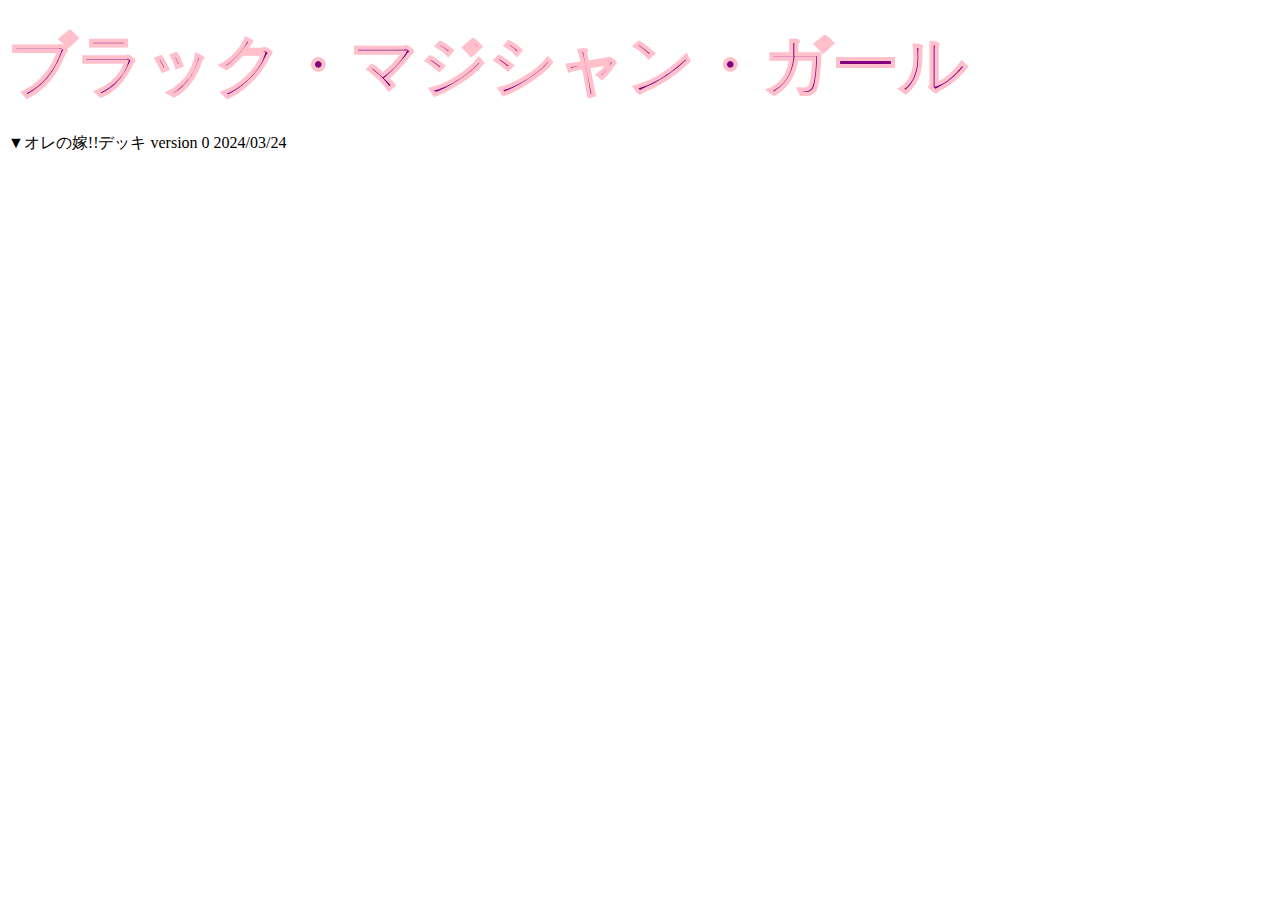
==== theory_yu_gi_oh.html @ f8cbc17c "Add files via upload" ====
<!DOCTYPE HTML>

<HTML>
<HEAD> 

<META charset="UTF-8">

<TITLE>Theoritical Yu-Gi-Oh!</TITLE>

</HEAD>

<BODY>
<div> <H1> <span style="font-size: 50pt; font-weight: bold; color: purple; -webkit-text-stroke: 2px pink;">ブラック・マジシャン・ガール</span> </H1> </div>

<div>
	<div onclick="obj=document.getElementById('open1').style; obj.display=(obj.display=='none')?'block':'none';">
		<a style="cursor:pointer;">▼オレの嫁!!デッキ version 0 2024/03/24 </a>
	</div>
	<div id="open1" style="display:none;clear:both;">
		<H2>戦績</H2>
		<p><font color="blue">LOSE</font>: vs. 青眼</p>  	
		<p><span style="font-size: 15pt; font-weight: bold; color: purple; -webkit-text-stroke: 2px pink;">ブラック・マジシャン・ガール</span>召喚回数:0</p>
		<p><font color="blue">LOSE</font>: vs. 相剣</p> 	
		<p><span style="font-size: 15pt; font-weight: bold; color: purple; -webkit-text-stroke: 2px pink;">ブラック・マジシャン・ガール</span>召喚回数:0</p>
		<p><font color="blue">LOSE</font>: vs. バーン罠</p> 	
		<p><span style="font-size: 15pt; font-weight: bold; color: purple; -webkit-text-stroke: 2px pink;">ブラック・マジシャン・ガール</span>召喚回数:0</p>
		<p></p>
		<H2>デッキレシピ</p>
		<p><img src="my_wife_ver0.jpg"></p>
	</div>


</div>

</BODY>

</HTML>
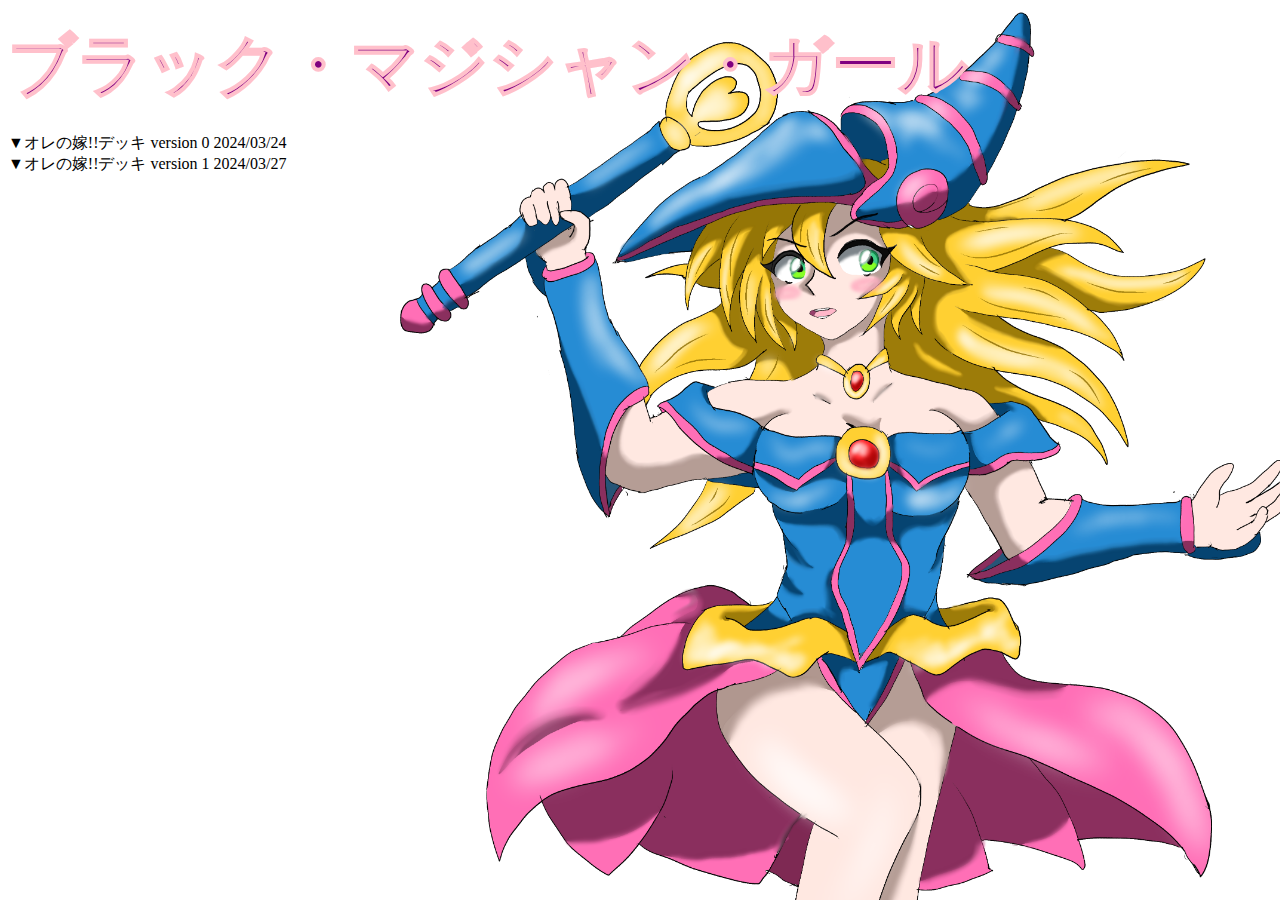
==== commit bc06734f: "Add files via upload" ====
--- a/theory_yu_gi_oh.html
+++ b/theory_yu_gi_oh.html
@@ -3,6 +3,7 @@
 <HTML>
 <HEAD> 
 
+<link rel="stylesheet" href="design_bmg.css">
 <META charset="UTF-8">
 
 <TITLE>Theoritical Yu-Gi-Oh!</TITLE>
@@ -18,17 +19,28 @@
 	</div>
 	<div id="open1" style="display:none;clear:both;">
 		<H2>戦績</H2>
-		<p><font color="blue">LOSE</font>: vs. 青眼</p>  	
+		<p><font color="blue">最新: LOSE</font>: vs. LV. 4　パワーデッキ</p> 	
+		<p><span style="font-size: 15pt; font-weight: bold; color: purple; -webkit-text-stroke: 2px pink;">ブラック・マジシャン・ガール</span>召喚回数:1</p>
+		<p><font color="blue">LOSE</font>: vs. バーン罠</p> 	
 		<p><span style="font-size: 15pt; font-weight: bold; color: purple; -webkit-text-stroke: 2px pink;">ブラック・マジシャン・ガール</span>召喚回数:0</p>
 		<p><font color="blue">LOSE</font>: vs. 相剣</p> 	
 		<p><span style="font-size: 15pt; font-weight: bold; color: purple; -webkit-text-stroke: 2px pink;">ブラック・マジシャン・ガール</span>召喚回数:0</p>
-		<p><font color="blue">LOSE</font>: vs. バーン罠</p> 	
-		<p><span style="font-size: 15pt; font-weight: bold; color: purple; -webkit-text-stroke: 2px pink;">ブラック・マジシャン・ガール</span>召喚回数:0</p>
+		<p><font color="blue">LOSE</font>: vs. 青眼</p>  	
+		<p><span style="font-size: 15pt; font-weight: bold; color: purple; -webkit-text-stroke: 2px pink;">ブラック・マジシャン・ガール</span>召喚回数:0</p>		
 		<p></p>
 		<H2>デッキレシピ</p>
 		<p><img src="my_wife_ver0.jpg"></p>
 	</div>
 
+	<div onclick="obj=document.getElementById('open2').style; obj.display=(obj.display=='none')?'block':'none';">
+		<a style="cursor:pointer;">▼オレの嫁!!デッキ version 1 2024/03/27 </a>
+	</div>
+	<div id="open2" style="display:none;clear:both;">
+		<H2>デッキ概要</H2>
+		<p>「黒魔術復活の棺」を増やし、「量子猫」を追加。<br>BMG特殊召喚能力を上げた。</p>
+		<H2>戦績</H2>
+
+	</div>
 
 </div>
 
--- a/design_bmg.css
+++ b/design_bmg.css
@@ -0,0 +1,6 @@
+body{
+	background-image: url("bmg1.png");
+	background-repeat:  no-repeat; 
+	background-size: 70% auto;  
+	background-position:400px 10px;
+}
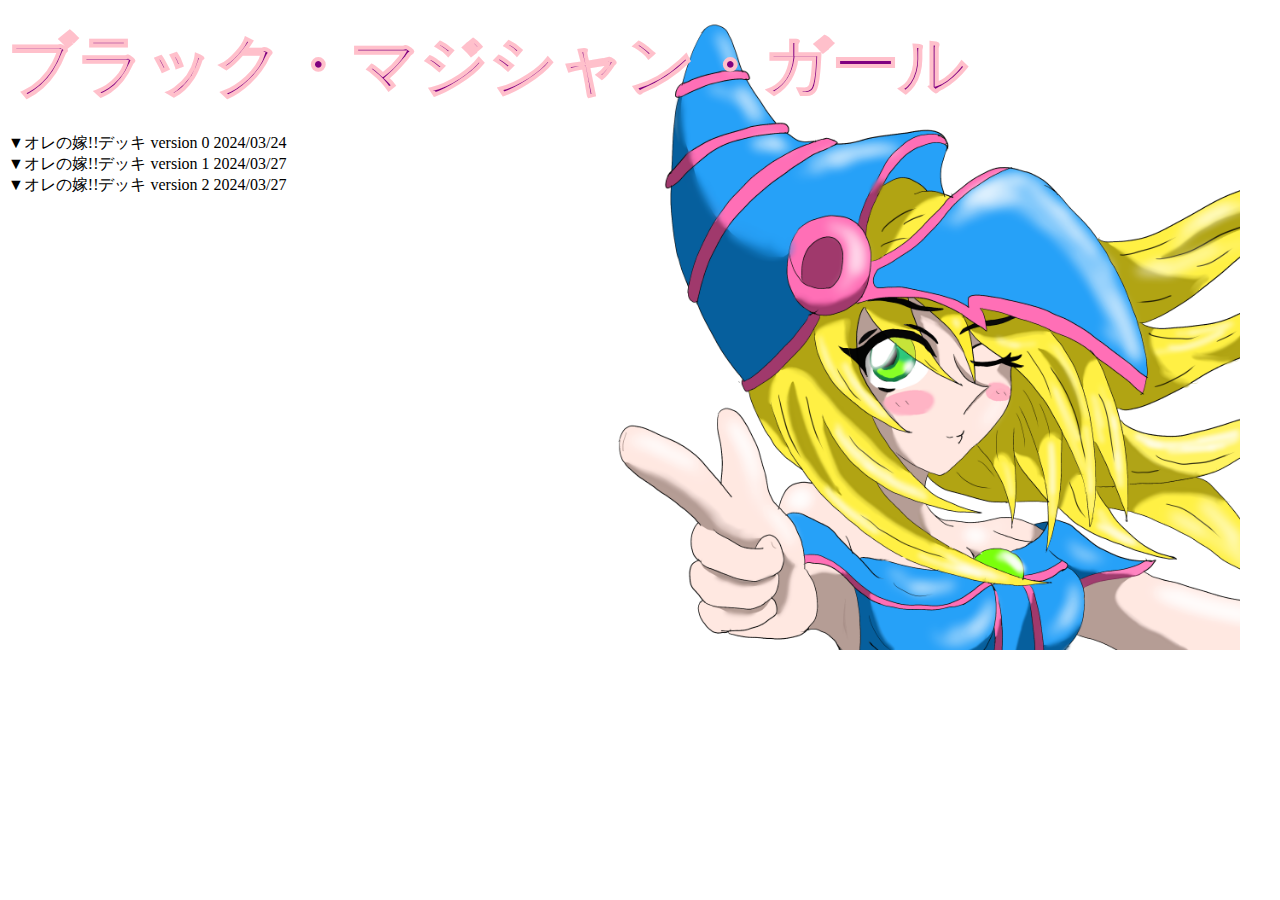
==== commit ec467b2b: "Add files via upload" ====
--- a/theory_yu_gi_oh.html
+++ b/theory_yu_gi_oh.html
@@ -19,7 +19,7 @@
 	</div>
 	<div id="open1" style="display:none;clear:both;">
 		<H2>戦績</H2>
-		<p><font color="blue">最新: LOSE</font>: vs. LV. 4　パワーデッキ</p> 	
+		<p><font color="blue">LOSE</font>: vs. LV. 4　パワーデッキ</p> 	
 		<p><span style="font-size: 15pt; font-weight: bold; color: purple; -webkit-text-stroke: 2px pink;">ブラック・マジシャン・ガール</span>召喚回数:1</p>
 		<p><font color="blue">LOSE</font>: vs. バーン罠</p> 	
 		<p><span style="font-size: 15pt; font-weight: bold; color: purple; -webkit-text-stroke: 2px pink;">ブラック・マジシャン・ガール</span>召喚回数:0</p>
@@ -32,6 +32,7 @@
 		<p><img src="my_wife_ver0.jpg"></p>
 	</div>
 
+
 	<div onclick="obj=document.getElementById('open2').style; obj.display=(obj.display=='none')?'block':'none';">
 		<a style="cursor:pointer;">▼オレの嫁!!デッキ version 1 2024/03/27 </a>
 	</div>
@@ -39,7 +40,26 @@
 		<H2>デッキ概要</H2>
 		<p>「黒魔術復活の棺」を増やし、「量子猫」を追加。<br>BMG特殊召喚能力を上げた。</p>
 		<H2>戦績</H2>
+		<p><font color="blue">最新: LOSE</font>: vs. 時械神</p> 	
+		<p><span style="font-size: 15pt; font-weight: bold; color: purple; -webkit-text-stroke: 2px pink;">ブラック・マジシャン・ガール</span>召喚回数:3</p>
+		<p><font color="blue">闇のデュエル:Win</font>: vs. 自滅</p> 	
+		<p><span style="font-size: 15pt; font-weight: bold; color: purple; -webkit-text-stroke: 2px pink;">ブラック・マジシャン・ガール</span>召喚回数:1</p>
+		<p><font color="blue">LOESE</font>: vs. 真紅眼</p> 	
+		<p><span style="font-size: 15pt; font-weight: bold; color: purple; -webkit-text-stroke: 2px pink;">ブラック・マジシャン・ガール</span>召喚回数:1</p>
+		<p><font color="blue">闇のデュエル:Win</font>: vs. 自滅</p> 	
+		<p><span style="font-size: 15pt; font-weight: bold; color: purple; -webkit-text-stroke: 2px pink;">ブラック・マジシャン・ガール</span>召喚回数:0</p>
+		<p><font color="blue">LOSE</font>: vs. シンクロン</p> 	
+		<p><span style="font-size: 15pt; font-weight: bold; color: purple; -webkit-text-stroke: 2px pink;">ブラック・マジシャン・ガール</span>召喚回数:0</p>
 
+	</div>
+
+	<div onclick="obj=document.getElementById('open3').style; obj.display=(obj.display=='none')?'block':'none';">
+		<a style="cursor:pointer;">▼オレの嫁!!デッキ version 2 2024/03/27 </a>
+	</div>
+	<div id="open3" style="display:none;clear:both;">
+		<H2>デッキ概要</H2>
+		<p></p>
+		<H2>戦績</H2>
 	</div>
 
 </div>
--- a/design_bmg.css
+++ b/design_bmg.css
@@ -1,6 +1,6 @@
 body{
-	background-image: url("bmg1.png");
+	background-image: url("bmg2.png");
 	background-repeat:  no-repeat; 
-	background-size: 70% auto;  
-	background-position:400px 10px;
+	background-size: 50% auto;  
+	background-position:600px 10px;
 }
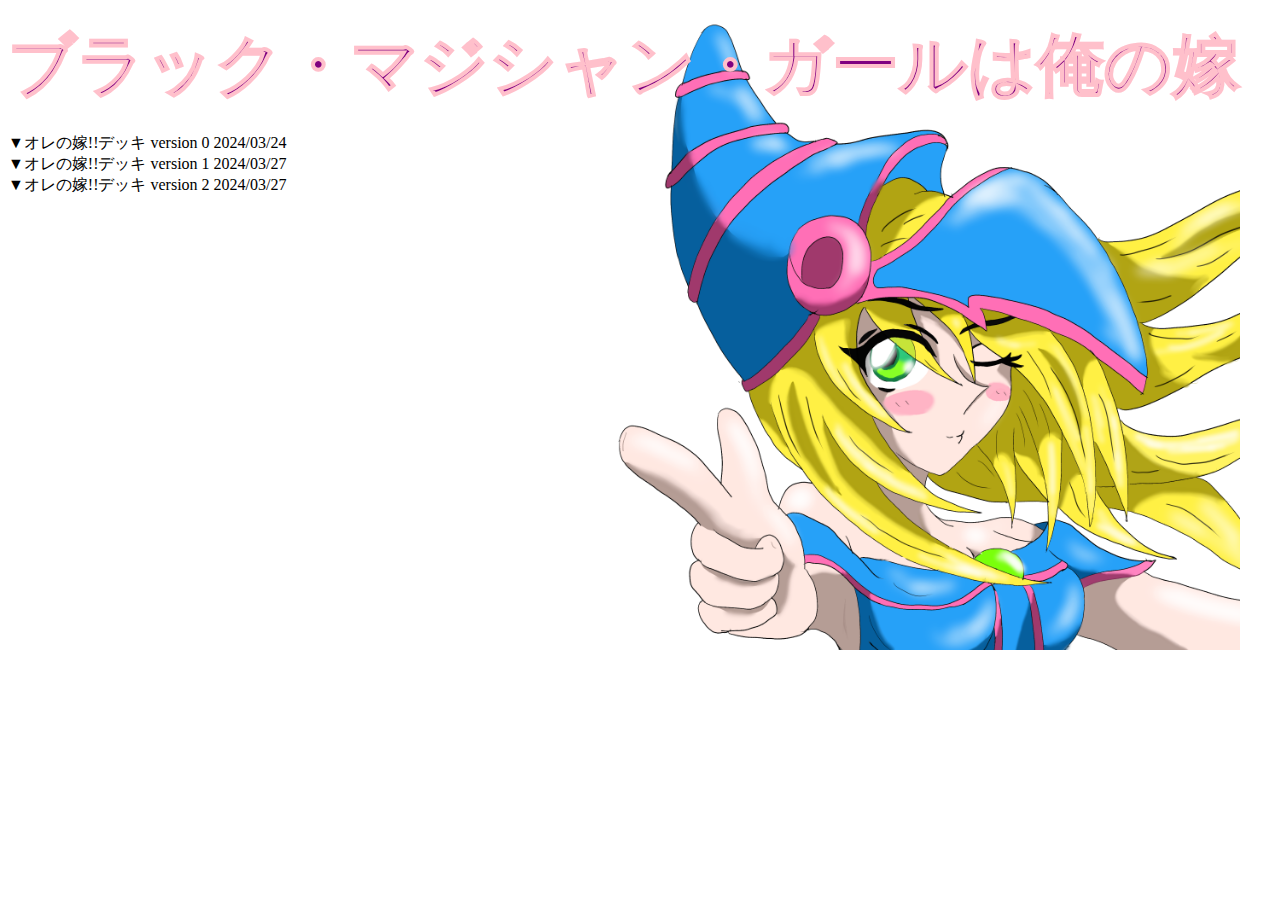
==== commit 9ca1b71c: "Add files via upload" ====
--- a/theory_yu_gi_oh.html
+++ b/theory_yu_gi_oh.html
@@ -11,7 +11,7 @@
 </HEAD>
 
 <BODY>
-<div> <H1> <span style="font-size: 50pt; font-weight: bold; color: purple; -webkit-text-stroke: 2px pink;">ブラック・マジシャン・ガール</span> </H1> </div>
+<div> <H1> <span style="font-size: 50pt; font-weight: bold; color: purple; -webkit-text-stroke: 2px pink;">ブラック・マジシャン・ガールは俺の嫁</span> </H1> </div>
 
 <div>
 	<div onclick="obj=document.getElementById('open1').style; obj.display=(obj.display=='none')?'block':'none';">
@@ -28,8 +28,7 @@
 		<p><font color="blue">LOSE</font>: vs. 青眼</p>  	
 		<p><span style="font-size: 15pt; font-weight: bold; color: purple; -webkit-text-stroke: 2px pink;">ブラック・マジシャン・ガール</span>召喚回数:0</p>		
 		<p></p>
-		<H2>デッキレシピ</p>
-		<p><img src="my_wife_ver0.jpg"></p>
+		<p><a href=deck_0.html>デッキレシピ</a></p>
 	</div>
 
 
@@ -42,15 +41,16 @@
 		<H2>戦績</H2>
 		<p><font color="blue">最新: LOSE</font>: vs. 時械神</p> 	
 		<p><span style="font-size: 15pt; font-weight: bold; color: purple; -webkit-text-stroke: 2px pink;">ブラック・マジシャン・ガール</span>召喚回数:3</p>
-		<p><font color="blue">闇のデュエル:Win</font>: vs. 自滅</p> 	
+		<p><font color="purple">闇のデュエル:Win</font>: vs. 自滅</p> 	
 		<p><span style="font-size: 15pt; font-weight: bold; color: purple; -webkit-text-stroke: 2px pink;">ブラック・マジシャン・ガール</span>召喚回数:1</p>
-		<p><font color="blue">LOESE</font>: vs. 真紅眼</p> 	
+		<p><font color="blue">LOSE</font>: vs. 真紅眼</p> 	
 		<p><span style="font-size: 15pt; font-weight: bold; color: purple; -webkit-text-stroke: 2px pink;">ブラック・マジシャン・ガール</span>召喚回数:1</p>
-		<p><font color="blue">闇のデュエル:Win</font>: vs. 自滅</p> 	
+		<p><font color="purple">闇のデュエル:Win</font>: vs. 自滅</p> 	
 		<p><span style="font-size: 15pt; font-weight: bold; color: purple; -webkit-text-stroke: 2px pink;">ブラック・マジシャン・ガール</span>召喚回数:0</p>
 		<p><font color="blue">LOSE</font>: vs. シンクロン</p> 	
 		<p><span style="font-size: 15pt; font-weight: bold; color: purple; -webkit-text-stroke: 2px pink;">ブラック・マジシャン・ガール</span>召喚回数:0</p>
-
+		<p></p>
+		<p><a href=deck_1.html>デッキレシピ</a></p>
 	</div>
 
 	<div onclick="obj=document.getElementById('open3').style; obj.display=(obj.display=='none')?'block':'none';">
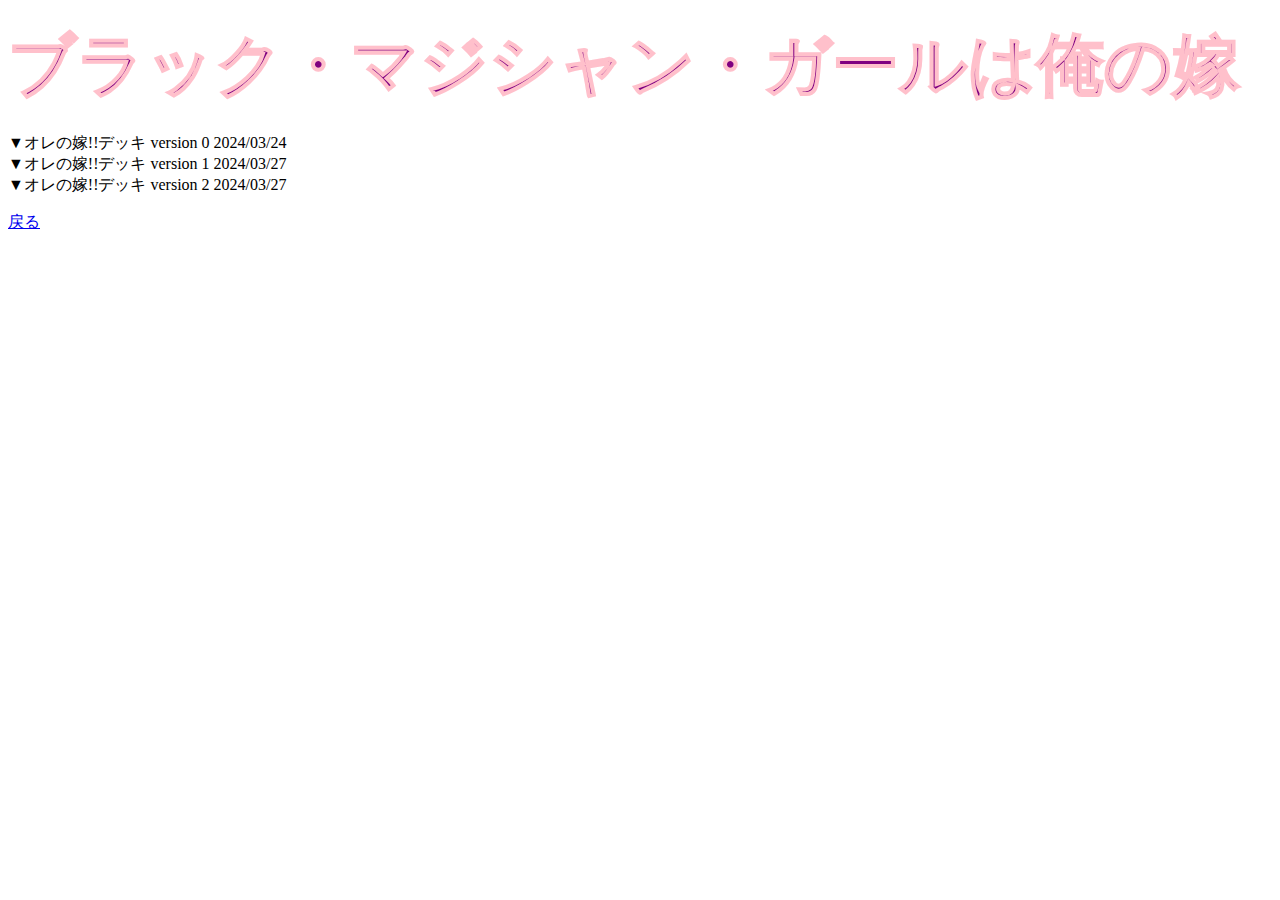
==== commit c7f00274: "Add files via upload" ====
--- a/theory_yu_gi_oh.html
+++ b/theory_yu_gi_oh.html
@@ -62,6 +62,7 @@
 		<H2>戦績</H2>
 	</div>
 
+	<p><a href =index.html>戻る</a></p>
 </div>
 
 </BODY>
--- a/design_bmg.css
+++ b/design_bmg.css
@@ -1,5 +1,5 @@
 body{
-	background-image: url("bmg2.png");
+	background-image: url("bmg4.png");
 	background-repeat:  no-repeat; 
 	background-size: 50% auto;  
 	background-position:600px 10px;
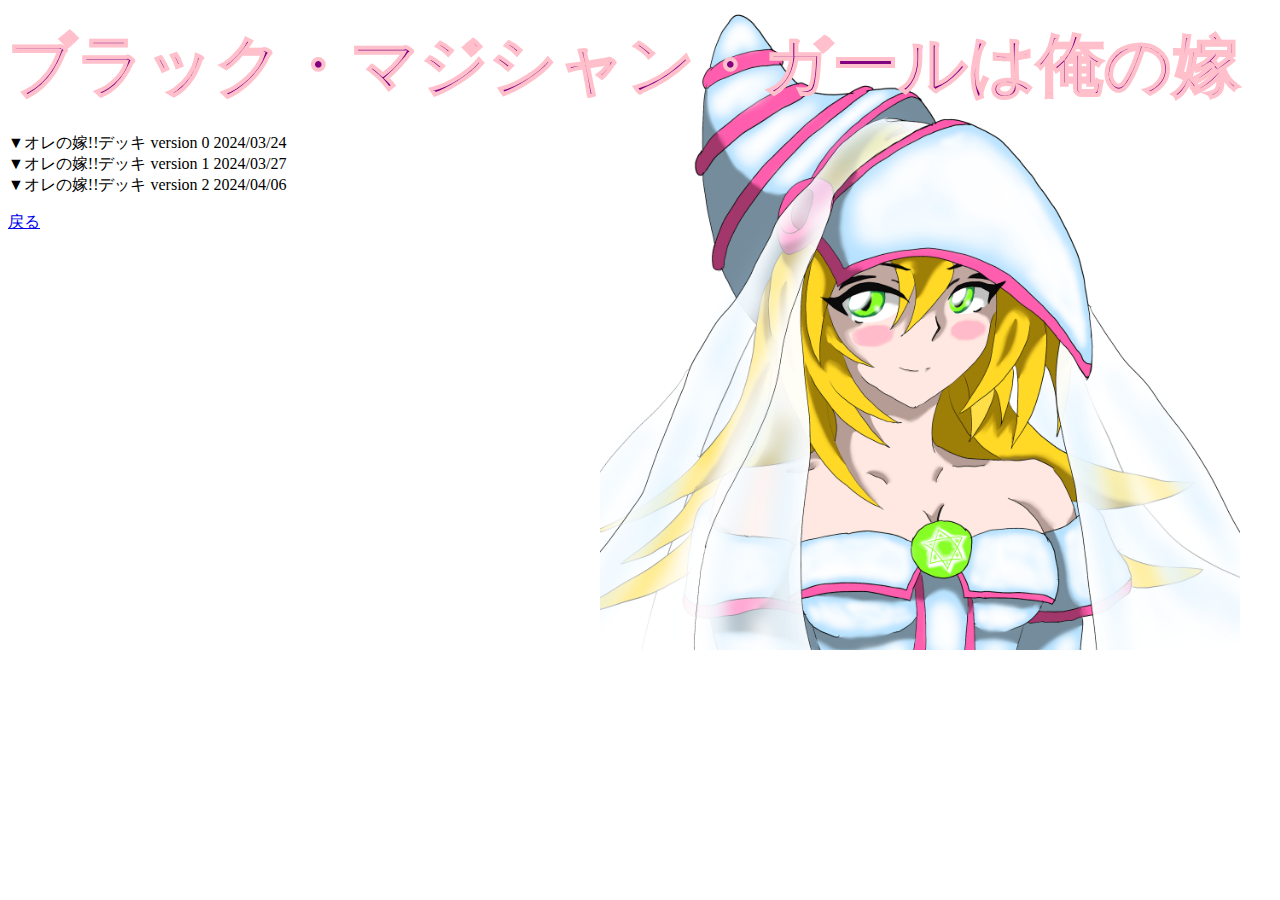
==== commit 253436e5: "Add files via upload" ====
--- a/theory_yu_gi_oh.html
+++ b/theory_yu_gi_oh.html
@@ -54,12 +54,14 @@
 	</div>
 
 	<div onclick="obj=document.getElementById('open3').style; obj.display=(obj.display=='none')?'block':'none';">
-		<a style="cursor:pointer;">▼オレの嫁!!デッキ version 2 2024/03/27 </a>
+		<a style="cursor:pointer;">▼オレの嫁!!デッキ version 2 2024/04/06 </a>
 	</div>
 	<div id="open3" style="display:none;clear:both;">
 		<H2>デッキ概要</H2>
+		<p>天子の指輪、メタル化・魔法反射装甲など装備系カードを追加し、戦闘力を上げた。</p>
+		<H2>戦績</H2>
 		<p></p>
-		<H2>戦績</H2>
+		<p><a href=deck_2.html>デッキレシピ</a></p>
 	</div>
 
 	<p><a href =index.html>戻る</a></p>
